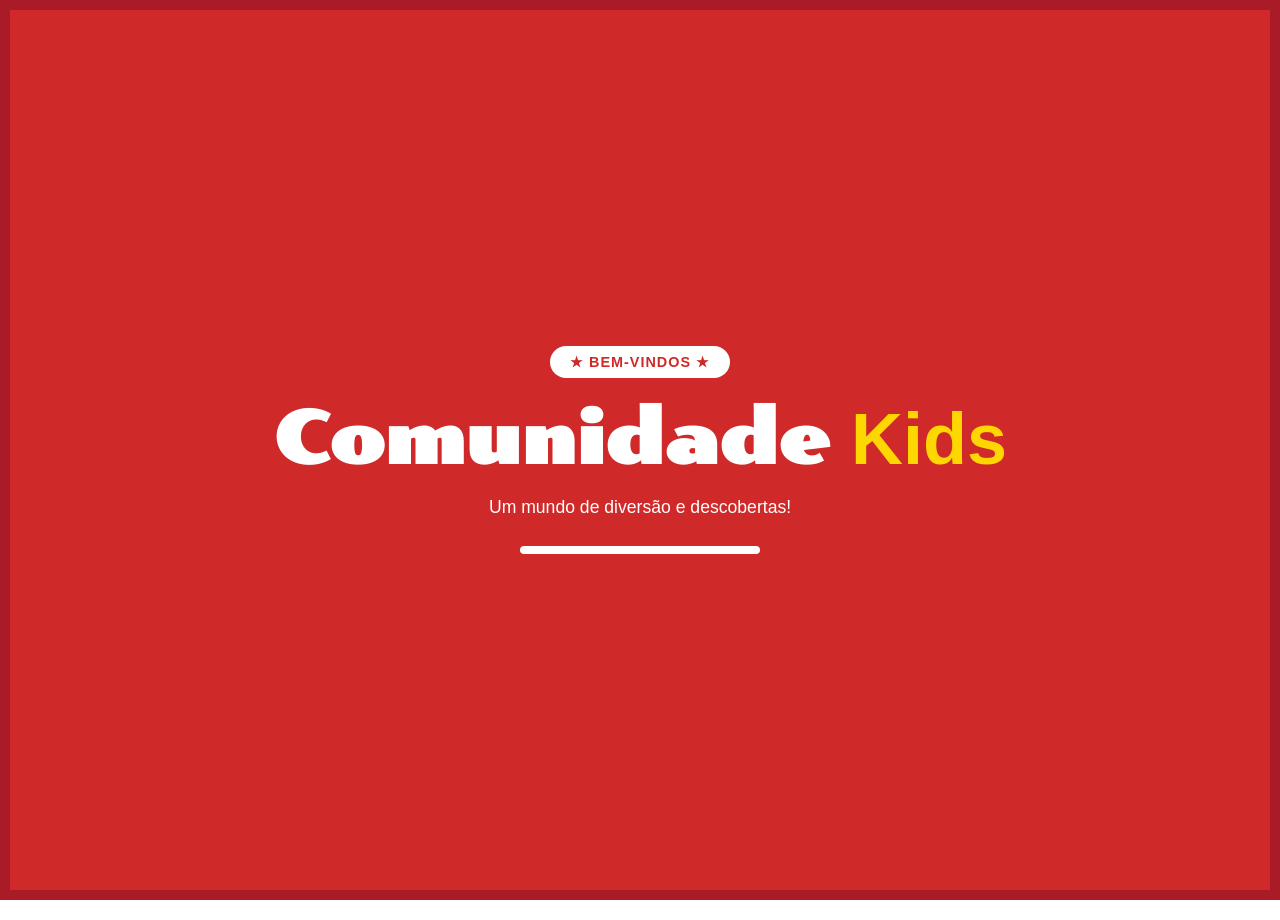
==== HTML/area_das_criancas.html @ 451390a9 "Parte area das crianças" ====
<!DOCTYPE html>
<html lang="pt-br">

<head>
    <meta charset="UTF-8">
    <meta name="viewport" content="width=device-width, initial-scale=1.0">

    <title>Área das Crianças | Toys Lovers</title>

    <link rel="stylesheet" href="../CSS/area_das_criancas.css">
    <link rel="icon" href="IMG/MC-LOVERS-LOGO-ICONE.ico">
    <link rel="preconnect" href="https://fonts.googleapis.com">
    <link rel="preconnect" href="https://fonts.gstatic.com" crossorigin>
    <link href="https://fonts.googleapis.com/css2?family=Poller+One&family=Yeseva+One&display=swap" rel="stylesheet">

</head>

<body>

    <!-- CAPA DE ABERTURA -->

    <section id="capa-abertura" class="capa">

        <div class="capa-conteudo">

            <div class="badge-kids">
                ★ BEM-VINDOS ★
            </div>

            <h1>
                Comunidade <span>Kids</span>
            </h1>

            <p>Um mundo de diversão e descobertas!</p>

            <div class="barra-progresso">
                <div class="progresso-preenchimento"></div>
            </div>

        </div>

    </section>



    <!-- CONTEÚDO PRINCIPAL -->

    <main id="conteudo-principal" class="conteudo-principal principal">

        <!-- CABEÇALHO -->

        <header class="cabecalho-comunidade">

            <h1>Comunidade Kids</h1>

            <p>Explore, jogue e divirta-se!</p>

        </header>


        <!-- ÁREA DOS JOGOS -->

        <section id="area-jogos" class="area-jogos">

            <h2>Escolha seu jogo!</h2>

            <section id="area-jogos" class="area-jogos">

                <div class="decoracao-circulos">
                    <span class="circulo circulo-1"></span>
                    <span class="circulo circulo-2"></span>
                    <span class="circulo circulo-3"></span>
                    <span class="circulo circulo-4"></span>
                    <span class="circulo circulo-5"></span>
                    <span class="circulo circulo-6"></span>
                </div>

                <h2>Escolha seu jogo!</h2>

                <div class="container-jogos">

                    <!-- Seus três cards permanecem aqui -->

                </div>

            </section>

            <div class="container-jogos">

                <!-- JOGO 1 -->

                <article class="card-jogo">

                    <img src="imagens/capa_jogo1.png" alt="Capa do primeiro jogo">

                    <h3>Jogo 1</h3>

                    <p>Prepare-se para uma nova aventura!</p>

                    <a href="jogos/jogo1.html">Jogar agora</a>

                </article>


                <!-- JOGO 2 -->

                <article class="card-jogo">

                    <img src="imagens/capa_jogo2.png" alt="Capa do segundo jogo">

                    <h3>Jogo 2</h3>

                    <p>Teste suas habilidades e divirta-se!</p>

                    <a href="jogos/jogo2.html">Jogar agora</a>

                </article>


                <!-- JOGO 3 -->

                <article class="card-jogo">

                    <img src="imagens/capa_jogo3.png" alt="Capa do terceiro jogo">

                    <h3>Jogo 3</h3>

                    <p>Descubra novos desafios!</p>

                    <a href="jogos/jogo3.html">Jogar agora</a>

                </article>

            </div>

        </section>


        <!-- RANKING DOS JOGADORES -->

        <section id="ranking" class="ranking">

            <h2>🏆 Melhores Jogadores</h2>

            <p>Confira quem está se destacando na Comunidade Kids!</p>

            <div id="lista-ranking" class="lista-ranking">

                <!-- O JavaScript irá inserir os jogadores aqui -->

            </div>

        </section>

    </main>


    <script src="../JAVASCRIPIT/area_das_criancas.js"></script>

</body>

</html>
---- CSS/area_das_criancas.css ----
* {
    margin: 0;
    padding: 0;
    box-sizing: border-box;
}

body {
    font-family: Arial, sans-serif;
    background-color: #ffffff;
    color: #333333;
}



/* CONFIGURAÇÕES GERAIS */

* {
    margin: 0;
    padding: 0;
    box-sizing: border-box;
    font-family: 'Segoe UI', Tahoma, Geneva, Verdana, sans-serif;
}

body {
    background-color: #ffffff;
    color: #333333;
    overflow-x: hidden;
}

h1,
h2,
h3,
h4,
.logo,
.sidebar-header {
  font-family: 'Poller One', cursive;
}

/* CAPA DE ABERTURA */

.capa {
    position: fixed;
    inset: 0;
    background-color: #d02929;
    border: 10px solid #a91b27;
    display: flex;
    align-items: center;
    justify-content: center;
    z-index: 1000;

    transition:
        transform 0.8s cubic-bezier(0.77, 0, 0.175, 1),
        opacity 0.8s ease;
}

.capa.sair {
    transform: translateY(-100%);
    opacity: 0;
    pointer-events: none;
}

.capa-conteudo {
    text-align: center;
    padding: 20px;
    animation: pularEntrada 0.8s ease forwards;
}


/* SELO DE BOAS-VINDAS */

.badge-kids {
    display: inline-block;
    background-color: #ffffff;
    color: #d02929;
    font-weight: bold;
    font-size: 0.9rem;
    padding: 8px 20px;
    border-radius: 999px;
    margin-bottom: 18px;
    letter-spacing: 1px;
}


/* TÍTULO DA CAPA */

.capa-conteudo h1 {
    font-size: clamp(2.5rem, 6vw, 4.5rem);
    color: #ffffff;
    font-weight: 900;
}

.capa-conteudo h1 span {
    color: #FFD700;
}

.capa-conteudo p {
    color: #ffffff;
    font-size: 1.1rem;
    margin-top: 15px;
}


/* BARRA DE PROGRESSO */

.barra-progresso {
    width: 240px;
    height: 8px;
    background-color: #D9A0A0;
    border-radius: 999px;
    margin: 28px auto 0;
    overflow: hidden;
}

.progresso-preenchimento {
    height: 100%;
    width: 0%;
    background-color: #ffffff;
    border-radius: 999px;

    animation: carregarBarra 2.2s ease forwards;
}


/* ANIMAÇÕES DA CAPA */

@keyframes pularEntrada {

    0% {
        opacity: 0;
        transform: scale(0.8);
    }

    70% {
        transform: scale(1.05);
    }

    100% {
        opacity: 1;
        transform: scale(1);
    }

}

@keyframes carregarBarra {

    to {
        width: 100%;
    }

}


/* CONTEÚDO PRINCIPAL */

.conteudo-principal {
    width: 100%;
    min-height: 100vh;
    padding: 40px 6%;
}

.principal {
    opacity: 0;
    transform: translateY(20px);

    transition:
        opacity 0.8s ease 0.3s,
        transform 0.8s ease 0.3s;
}

.principal.visivel {
    opacity: 1;
    transform: translateY(0);
}


/* CABEÇALHO */

.cabecalho-comunidade {
    text-align: center;
    margin-bottom: 45px;
}

.cabecalho-comunidade h1 {
    color: #d02929;
    font-size: 36px;
    margin-bottom: 10px;
}

.cabecalho-comunidade p {
    color: #666666;
    font-size: 17px;
}



/* ÁREA DOS JOGOS */

.area-jogos {
    position: relative;
    overflow: hidden;
    isolation: isolate;
}

/* CAMADA DOS CÍRCULOS */

.decoracao-circulos {
    position: absolute;
    inset: 0;
    z-index: -1;
    pointer-events: none;
}

/* ESTILO GERAL DOS CÍRCULOS */

.circulo {
    position: absolute;
    display: block;
    border-radius: 50%;
    background-color: #8B0000;
    opacity: 0.12;
}

/* CÍRCULOS INDIVIDUAIS */

.circulo-1 {
    width: 100px;
    height: 100px;
    top: 5%;
    left: 3%;
}

.circulo-2 {
    width: 55px;
    height: 55px;
    top: 35%;
    left: 15%;
    background-color: #B22222;
}

.circulo-3 {
    width: 140px;
    height: 140px;
    top: 15%;
    right: 5%;
}

.circulo-4 {
    width: 70px;
    height: 70px;
    bottom: 10%;
    right: 18%;
    background-color: #DC143C;
}

.circulo-5 {
    width: 45px;
    height: 45px;
    bottom: 20%;
    left: 5%;
}

.circulo-6 {
    width: 90px;
    height: 90px;
    top: 55%;
    right: 3%;
    background-color: #B22222;
}

/* CONTEÚDO NA FRENTE DOS CÍRCULOS */

.area-jogos h2,
.container-jogos {
    position: relative;
    z-index: 1;
}


.area-jogos h2 {
    color: #d02929;
    font-size: 28px;
    margin-bottom: 25px;
}

.container-jogos {
    display: grid;
    grid-template-columns: repeat(3, 1fr);
    gap: 25px;
}

.card-jogo {
    background-color: rgb(220, 0, 0);
    border: 2px solid #d02929;
    border-radius: 15px;
    padding: 18px;
    text-align: center;
    box-shadow: 0 4px 12px rgba(0, 0, 0, 0.08);
    transition: transform 0.3s ease;
}

.card-jogo:hover {
    transform: translateY(-7px);
}

.card-jogo img {
    width: 100%;
    height: 190px;
    object-fit: cover;
    border-radius: 10px;
}

.card-jogo h3 {
    color: #d02929;
    font-size: 22px;
    margin: 15px 0 10px;
}

.card-jogo p {
    color: #666666;
    margin-bottom: 20px;
}

.card-jogo a {
    display: inline-block;
    background-color: #d02929;
    color: #ffffff;
    text-decoration: none;
    padding: 12px 25px;
    border-radius: 8px;
    transition: background-color 0.3s ease;
}

.card-jogo a:hover {
    background-color: #a91b27;
}


/* RANKING */

.ranking {
    margin-top: 65px;
    text-align: center;
}

.ranking h2 {
    color: #d02929;
    font-size: 30px;
    margin-bottom: 15px;
}

.ranking > p {
    color: #666666;
    margin-bottom: 25px;
}

.lista-ranking {
    display: flex;
    flex-direction: column;
    gap: 15px;
}

.card-jogador {
    background-color: #ffffff;
    border: 1px solid #d02929;
    border-radius: 12px;
    padding: 20px;
    display: flex;
    justify-content: space-between;
    align-items: center;
    box-shadow: 0 3px 8px rgba(0, 0, 0, 0.06);
}

.card-jogador span {
    color: #d02929;
    font-weight: bold;
}

.card-jogador h3 {
    color: #333333;
}

.card-jogador p {
    color: #d02929;
    font-weight: bold;
    margin: 0;
}


/* RESPONSIVIDADE */

@media (max-width: 768px) {

    .container-jogos {
        grid-template-columns: 1fr;
    }

    .cabecalho-comunidade h1 {
        font-size: 28px;
    }

}

@media (max-width: 600px) {

    .card-jogador {
        flex-direction: column;
        gap: 10px;
    }

    .capa-conteudo p {
        font-size: 0.95rem;
    }

}

/* CONTEÚDO PRINCIPAL */

.conteudo-principal {
    width: 100%;
    min-height: 100vh;
    padding: 40px 6%;
}


/* CABEÇALHO */

.cabecalho-comunidade {
    text-align: center;
    margin-bottom: 45px;
}

.cabecalho-comunidade h1 {
    color: #d02929;
    font-size: 36px;
    margin-bottom: 10px;
}

.cabecalho-comunidade p {
    color: #666666;
    font-size: 17px;
}


/* ÁREA DOS JOGOS */

.area-jogos h2 {
    color: #d02929;
    font-size: 28px;
    margin-bottom: 25px;
}

.container-jogos {
    display: grid;
    grid-template-columns: repeat(3, 1fr);
    gap: 25px;
}

.card-jogo {
    background-color: #ffffff;
    border: 2px solid #d02929;
    border-radius: 15px;
    padding: 18px;
    text-align: center;
    box-shadow: 0 4px 12px rgba(0, 0, 0, 0.08);
    transition: transform 0.3s ease;
}

.card-jogo:hover {
    transform: translateY(-7px);
}

.card-jogo img {
    width: 100%;
    height: 190px;
    object-fit: cover;
    border-radius: 10px;
}

.card-jogo h3 {
    color: #d02929;
    font-size: 22px;
    margin: 15px 0 10px;
}

.card-jogo p {
    color: #666666;
    margin-bottom: 20px;
}

.card-jogo a {
    display: inline-block;
    background-color: #d02929;
    color: #ffffff;
    text-decoration: none;
    padding: 12px 25px;
    border-radius: 8px;
    transition: background-color 0.3s ease;
}

.card-jogo a:hover {
    background-color: #a91b27;
}


/* RANKING */

.ranking {
    margin-top: 65px;
    text-align: center;
}

.ranking h2 {
    color: #d02929;
    font-size: 30px;
    margin-bottom: 15px;
}

.ranking p {
    color: #666666;
    margin-bottom: 25px;
}

.lista-ranking {
    display: flex;
    flex-direction: column;
    gap: 15px;
}


.card-jogador {
    background-color: #ffffff;
    border: 1px solid #d02929;
    border-radius: 12px;
    padding: 20px;
    display: flex;
    justify-content: space-between;
    align-items: center;
    box-shadow: 0 3px 8px rgba(0, 0, 0, 0.06);
}

.card-jogador span {
    color: #d02929;
    font-weight: bold;
}

.card-jogador h3 {
    color: #333333;
}

.card-jogador p {
    color: #d02929;
    font-weight: bold;
    margin: 0;
}


/* ÁREA DOS JOGOS */

.area-jogos {
    position: relative;
    overflow: hidden;
    isolation: isolate;
}

.decoracao-circulos {
    position: absolute;
    inset: 0;
    z-index: -1;
    pointer-events: none;
}

.circulo {
    position: absolute;
    display: block;
    border-radius: 50%;
    background-color: #8B0000;
    opacity: 0.13;

    animation: flutuar 5s ease-in-out infinite;
}

/* POSICIONAMENTO DOS CÍRCULOS */

.circulo-1 {
    width: 100px;
    height: 100px;
    top: 5%;
    left: 3%;
    animation-delay: 0s;
}

.circulo-2 {
    width: 55px;
    height: 55px;
    top: 35%;
    left: 15%;
    background-color: #B22222;
    animation-delay: 1s;
}

.circulo-3 {
    width: 140px;
    height: 140px;
    top: 15%;
    right: 5%;
    animation-delay: 2s;
}

.circulo-4 {
    width: 70px;
    height: 70px;
    bottom: 10%;
    right: 18%;
    background-color: #DC143C;
    animation-delay: 0.5s;
}

.circulo-5 {
    width: 45px;
    height: 45px;
    bottom: 20%;
    left: 5%;
    animation-delay: 1.5s;
}

.circulo-6 {
    width: 90px;
    height: 90px;
    top: 55%;
    right: 3%;
    background-color: #B22222;
    animation-delay: 2.5s;
}


/* ANIMAÇÃO DE FLUTUAÇÃO */

@keyframes flutuar {

    0% {
        transform: translateY(0) scale(1);
    }

    50% {
        transform: translateY(-25px) scale(1.08);
    }

    100% {
        transform: translateY(0) scale(1);
    }

}


/* CONTEÚDO NA FRENTE DOS CÍRCULOS */

.area-jogos h2,
.container-jogos {
    position: relative;
    z-index: 1;
}


@media (max-width: 600px) {

    .card-jogador {
        flex-direction: column;
        gap: 10px;
    }

}


/* RESPONSIVIDADE */

@media (max-width: 768px) {

    .container-jogos {
        grid-template-columns: 1fr;
    }

    .conteudo-capa h1 {
        font-size: 35px;
    }

    .conteudo-capa p {
        font-size: 16px;
    }

    .cabecalho-comunidade h1 {
        font-size: 28px;
    }

}
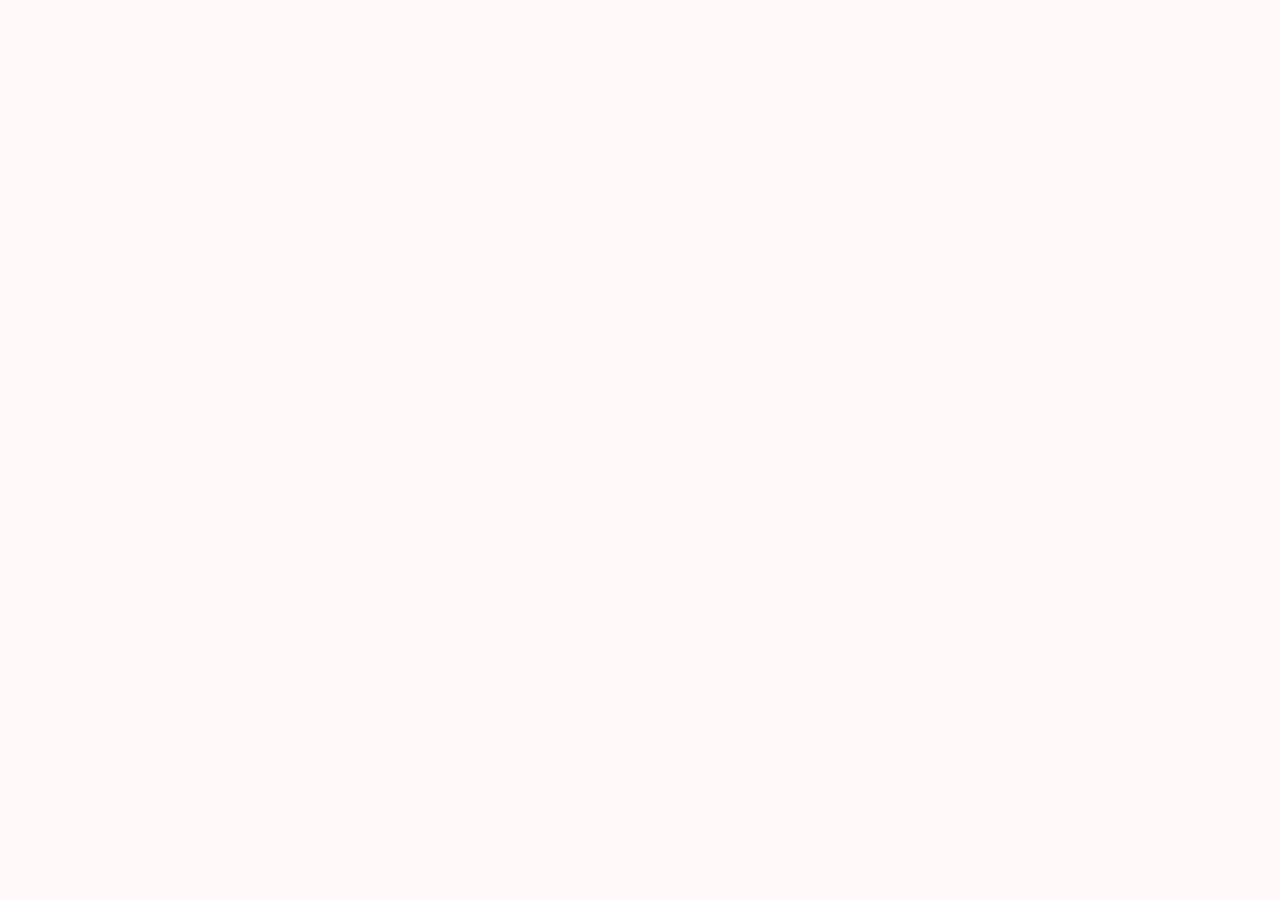
==== commit 23fec226: "conectando, implementando e adaptando a parte da pagina cadastro. ainda falta destaques e sobre nos " ====
--- a/HTML/area_das_criancas.html
+++ b/HTML/area_das_criancas.html
@@ -1,23 +1,24 @@
+
 <!DOCTYPE html>
-<html lang="pt-br">
+<html lang="pt-BR">
 
 <head>
     <meta charset="UTF-8">
     <meta name="viewport" content="width=device-width, initial-scale=1.0">
 
-    <title>Área das Crianças | Toys Lovers</title>
+    <title>Comunidade Kids | Toys Lovers</title>
 
     <link rel="stylesheet" href="../CSS/area_das_criancas.css">
-    <link rel="icon" href="IMG/MC-LOVERS-LOGO-ICONE.ico">
+
     <link rel="preconnect" href="https://fonts.googleapis.com">
     <link rel="preconnect" href="https://fonts.gstatic.com" crossorigin>
+
     <link href="https://fonts.googleapis.com/css2?family=Poller+One&family=Yeseva+One&display=swap" rel="stylesheet">
-
 </head>
 
 <body>
 
-    <!-- CAPA DE ABERTURA -->
+    <!-- 1. TELA DE ABERTURA -->
 
     <section id="capa-abertura" class="capa">
 
@@ -27,9 +28,7 @@
                 ★ BEM-VINDOS ★
             </div>
 
-            <h1>
-                Comunidade <span>Kids</span>
-            </h1>
+            <h1>Comunidade <span>Kids</span></h1>
 
             <p>Um mundo de diversão e descobertas!</p>
 
@@ -42,29 +41,99 @@
     </section>
 
 
-
-    <!-- CONTEÚDO PRINCIPAL -->
-
-    <main id="conteudo-principal" class="conteudo-principal principal">
+    <!-- CONTEÚDO DA COMUNIDADE -->
+
+    <main id="conteudo-principal" class="conteudo-principal">
 
         <!-- CABEÇALHO -->
 
         <header class="cabecalho-comunidade">
 
-            <h1>Comunidade Kids</h1>
-
-            <p>Explore, jogue e divirta-se!</p>
+            <div>
+                <h1>Comunidade Kids</h1>
+                <p>Explore, jogue e divirta-se!</p>
+            </div>
+
+            <div class="acoes-usuario">
+                <span id="nome-conta"></span>
+                <button id="botao-sair" type="button">Sair</button>
+            </div>
 
         </header>
 
 
-        <!-- ÁREA DOS JOGOS -->
-
-        <section id="area-jogos" class="area-jogos">
-
-            <h2>Escolha seu jogo!</h2>
-
-            <section id="area-jogos" class="area-jogos">
+        <!-- 2. ESCOLHA DE NICKNAME E AVATAR -->
+
+        <section id="tela-perfil-kids" class="tela-perfil-kids">
+
+            <div class="perfil-conteudo">
+
+                <span class="subtitulo-kids">SEU ESPAÇO NA COMUNIDADE</span>
+
+                <h2>Como vamos chamar você?</h2>
+
+                <p>
+                    Escolha um nickname e um avatar para representar
+                    você nos jogos e no pódio!
+                </p>
+
+                <label for="nickname">Seu nickname</label>
+
+                <input
+                    type="text"
+                    id="nickname"
+                    maxlength="16"
+                    placeholder="Exemplo: Estrela123"
+                    autocomplete="off"
+                >
+
+                <h3>Escolha seu avatar</h3>
+
+                <div id="selecao-avatares" class="selecao-avatares">
+
+                    <button type="button" class="avatar-opcao selecionado" data-avatar="🦊">🦊</button>
+                    <button type="button" class="avatar-opcao" data-avatar="🐼">🐼</button>
+                    <button type="button" class="avatar-opcao" data-avatar="🐸">🐸</button>
+                    <button type="button" class="avatar-opcao" data-avatar="🐱">🐱</button>
+                    <button type="button" class="avatar-opcao" data-avatar="🐯">🐯</button>
+                    <button type="button" class="avatar-opcao" data-avatar="🐻">🐻</button>
+                    <button type="button" class="avatar-opcao" data-avatar="🐰">🐰</button>
+                    <button type="button" class="avatar-opcao" data-avatar="🐵">🐵</button>
+
+                </div>
+
+                <p id="mensagem-perfil" class="mensagem-perfil"></p>
+
+                <button id="botao-continuar" type="button">
+                    Continuar para os jogos
+                </button>
+
+            </div>
+
+        </section>
+
+
+        <!-- 3. PÁGINA DOS JOGOS -->
+
+        <section id="pagina-jogos" class="pagina-jogos escondido">
+
+            <div class="boas-vindas-jogador">
+
+                <div id="avatar-jogador">🦊</div>
+
+                <div>
+                    <h2>Olá, <span id="nickname-jogador"></span>!</h2>
+                    <p>Escolha uma aventura para começar.</p>
+                </div>
+
+                <button id="botao-editar-perfil" type="button">
+                    Editar perfil
+                </button>
+
+            </div>
+
+
+            <section class="area-jogos">
 
                 <div class="decoracao-circulos">
                     <span class="circulo circulo-1"></span>
@@ -79,84 +148,71 @@
 
                 <div class="container-jogos">
 
-                    <!-- Seus três cards permanecem aqui -->
+                    <article class="card-jogo">
+
+                        <img src="../imagens/capa_jogo1.png" alt="Capa do primeiro jogo">
+
+                        <h3>Jogo 1</h3>
+
+                        <p>Prepare-se para uma nova aventura!</p>
+
+                        <a href="jogos/jogo1.html">Jogar agora</a>
+
+                    </article>
+
+
+                    <article class="card-jogo">
+
+                        <img src="../imagens/capa_jogo2.png" alt="Capa do segundo jogo">
+
+                        <h3>Jogo 2</h3>
+
+                        <p>Teste suas habilidades e divirta-se!</p>
+
+                        <a href="jogos/jogo2.html">Jogar agora</a>
+
+                    </article>
+
+
+                    <article class="card-jogo">
+
+                        <img src="../imagens/capa_jogo3.png" alt="Capa do terceiro jogo">
+
+                        <h3>Jogo 3</h3>
+
+                        <p>Descubra novos desafios!</p>
+
+                        <a href="jogos/jogo3.html">Jogar agora</a>
+
+                    </article>
 
                 </div>
 
             </section>
 
-            <div class="container-jogos">
-
-                <!-- JOGO 1 -->
-
-                <article class="card-jogo">
-
-                    <img src="imagens/capa_jogo1.png" alt="Capa do primeiro jogo">
-
-                    <h3>Jogo 1</h3>
-
-                    <p>Prepare-se para uma nova aventura!</p>
-
-                    <a href="jogos/jogo1.html">Jogar agora</a>
-
-                </article>
-
-
-                <!-- JOGO 2 -->
-
-                <article class="card-jogo">
-
-                    <img src="imagens/capa_jogo2.png" alt="Capa do segundo jogo">
-
-                    <h3>Jogo 2</h3>
-
-                    <p>Teste suas habilidades e divirta-se!</p>
-
-                    <a href="jogos/jogo2.html">Jogar agora</a>
-
-                </article>
-
-
-                <!-- JOGO 3 -->
-
-                <article class="card-jogo">
-
-                    <img src="imagens/capa_jogo3.png" alt="Capa do terceiro jogo">
-
-                    <h3>Jogo 3</h3>
-
-                    <p>Descubra novos desafios!</p>
-
-                    <a href="jogos/jogo3.html">Jogar agora</a>
-
-                </article>
-
-            </div>
+
+            <!-- 4. RANKING COMPARTILHADO -->
+
+            <section id="ranking" class="ranking">
+
+                <h2>🏆 Pódio da Comunidade</h2>
+
+                <p>Veja quem está conquistando mais pontos!</p>
+
+                <div id="lista-ranking" class="lista-ranking">
+
+                    <p>Carregando ranking...</p>
+
+                </div>
+
+            </section>
 
         </section>
 
-
-        <!-- RANKING DOS JOGADORES -->
-
-        <section id="ranking" class="ranking">
-
-            <h2>🏆 Melhores Jogadores</h2>
-
-            <p>Confira quem está se destacando na Comunidade Kids!</p>
-
-            <div id="lista-ranking" class="lista-ranking">
-
-                <!-- O JavaScript irá inserir os jogadores aqui -->
-
-            </div>
-
-        </section>
-
     </main>
 
 
-    <script src="../JAVASCRIPIT/area_das_criancas.js"></script>
+    <script type="module" src="../JAVASCRIPIT/area_das_criancas.js"></script>
 
 </body>
-
-</html>+</html>
--- a/CSS/area_das_criancas.css
+++ b/CSS/area_das_criancas.css
@@ -1,3 +1,7 @@
+
+/* =========================================
+   1. CONFIGURAÇÕES GERAIS
+========================================= */
 
 * {
     margin: 0;
@@ -6,690 +10,876 @@
 }
 
 body {
-    font-family: Arial, sans-serif;
-    background-color: #ffffff;
-    color: #333333;
-}
-
-
-
-/* CONFIGURAÇÕES GERAIS */
-
-* {
-    margin: 0;
-    padding: 0;
-    box-sizing: border-box;
-    font-family: 'Segoe UI', Tahoma, Geneva, Verdana, sans-serif;
-}
-
-body {
-    background-color: #ffffff;
-    color: #333333;
+    font-family: Arial, Helvetica, sans-serif;
+    background: #fffafa;
+    color: #333;
     overflow-x: hidden;
 }
 
-h1,
-h2,
-h3,
-h4,
-.logo,
-.sidebar-header {
-  font-family: 'Poller One', cursive;
-}
-
-/* CAPA DE ABERTURA */
-
-.capa {
+button,
+input {
+    font: inherit;
+}
+
+button {
+    cursor: pointer;
+}
+
+.escondido {
+    display: none !important;
+}
+
+/* =========================================
+   2. CONTEÚDO PRINCIPAL
+========================================= */
+
+.conteudo-principal {
+    width: 100%;
+    min-height: 100vh;
+    padding: 25px 6%;
+    opacity: 0;
+    visibility: hidden;
+    transition: opacity 0.8s ease, visibility 0.8s ease;
+}
+
+.conteudo-principal.visivel {
+    opacity: 1;
+    visibility: visible;
+}
+
+/* =========================================
+   3. CAPA DE ABERTURA
+========================================= */
+
+#capa-abertura {
+    display: none;
     position: fixed;
     inset: 0;
-    background-color: #d02929;
-    border: 10px solid #a91b27;
+    z-index: 9999;
+
+    align-items: center;
+    justify-content: center;
+
+    background: #e52332;
+    color: white;
+
+    text-align: center;
+
+    transition:
+        opacity 0.8s ease,
+        transform 0.8s ease;
+}
+
+.capa-conteudo {
+    width: 90%;
+    max-width: 650px;
+    animation: surgir-capa 1s ease;
+}
+
+@keyframes surgir-capa {
+    from {
+        opacity: 0;
+        transform: scale(0.8);
+    }
+
+    to {
+        opacity: 1;
+        transform: scale(1);
+    }
+}
+
+.badge-kids {
+    display: inline-block;
+    padding: 10px 25px;
+    margin-bottom: 25px;
+
+    background: #ffe16b;
+    color: #c91e2d;
+
+    border-radius: 30px;
+
+    font-size: 13px;
+    font-weight: bold;
+    letter-spacing: 2px;
+}
+
+.capa-conteudo h1 {
+    font-family: "Poller One", cursive;
+    font-size: clamp(35px, 7vw, 65px);
+    margin-bottom: 18px;
+}
+
+.capa-conteudo h1 span {
+    color: #ffe16b;
+}
+
+.capa-conteudo p {
+    font-size: 18px;
+    margin-bottom: 35px;
+}
+
+/* Barra de progresso */
+
+.barra-progresso {
+    width: 80%;
+    max-width: 350px;
+    height: 12px;
+
+    margin: auto;
+
+    background: rgba(255, 255, 255, 0.3);
+    border-radius: 30px;
+    overflow: hidden;
+}
+
+.progresso-preenchimento {
+    width: 0;
+    height: 100%;
+
+    background: #ffe16b;
+    border-radius: 30px;
+}
+
+.progresso-preenchimento.carregando {
+    animation: carregar-barra 2.5s linear forwards;
+}
+
+@keyframes carregar-barra {
+    from { width: 0; }
+    to { width: 100%; }
+}
+
+#capa-abertura.saindo {
+    opacity: 0;
+    transform: translateY(-100%);
+    pointer-events: none;
+}
+
+/* =========================================
+   4. CABEÇALHO
+========================================= */
+
+.cabecalho-comunidade {
+    display: flex;
+    align-items: center;
+    justify-content: space-between;
+    gap: 20px;
+
+    padding: 22px 30px;
+    margin-bottom: 45px;
+
+    background: white;
+    border: 1px solid #f2dddd;
+    border-bottom: 5px solid #e52332;
+
+    border-radius: 18px;
+    box-shadow: 0 5px 20px rgba(0, 0, 0, 0.05);
+}
+
+.cabecalho-comunidade h1 {
+    font-family: "Poller One", cursive;
+    color: #e52332;
+    font-size: 25px;
+    margin-bottom: 7px;
+}
+
+.cabecalho-comunidade p {
+    color: #777;
+    font-size: 14px;
+}
+
+.acoes-usuario {
+    display: flex;
+    align-items: center;
+    gap: 15px;
+}
+
+#nome-conta {
+    color: #555;
+    font-weight: bold;
+}
+
+#botao-sair {
+    padding: 10px 22px;
+
+    background: #e52332;
+    color: white;
+
+    border: none;
+    border-radius: 25px;
+
+    font-weight: bold;
+    transition: 0.3s;
+}
+
+#botao-sair:hover {
+    background: #bd1725;
+    transform: translateY(-2px);
+}
+
+/* =========================================
+   5. TELA DE NICKNAME E AVATAR
+========================================= */
+
+#tela-perfil-kids {
+    display: none;
+    width: 100%;
+    justify-content: center;
+    padding: 20px 0 60px;
+
+    opacity: 0;
+    transform: translateY(35px);
+}
+
+#tela-perfil-kids.ativa {
+    display: flex;
+    animation: entrar-perfil 0.8s ease forwards;
+}
+
+#tela-perfil-kids.saindo {
+    animation: sair-perfil 0.7s ease forwards;
+}
+
+@keyframes entrar-perfil {
+    from {
+        opacity: 0;
+        transform: translateY(35px);
+    }
+
+    to {
+        opacity: 1;
+        transform: translateY(0);
+    }
+}
+
+@keyframes sair-perfil {
+    from {
+        opacity: 1;
+        transform: translateY(0);
+    }
+
+    to {
+        opacity: 0;
+        transform: translateY(-35px);
+    }
+}
+
+.perfil-conteudo {
+    width: 100%;
+    max-width: 650px;
+
+    padding: 45px;
+
+    background: white;
+    border: 1px solid #f1dada;
+    border-radius: 25px;
+
+    text-align: center;
+
+    box-shadow: 0 12px 35px rgba(160, 20, 35, 0.09);
+}
+
+.subtitulo-kids {
+    display: inline-block;
+
+    color: #e52332;
+    background: #fff0f1;
+
+    padding: 9px 18px;
+    border-radius: 30px;
+
+    font-size: 12px;
+    font-weight: bold;
+    letter-spacing: 1.5px;
+}
+
+.perfil-conteudo h2 {
+    margin: 22px 0 12px;
+
+    color: #e52332;
+    font-family: "Yeseva One", cursive;
+    font-size: clamp(24px, 4vw, 34px);
+}
+
+.perfil-conteudo > p {
+    color: #777;
+    line-height: 1.6;
+    margin-bottom: 30px;
+}
+
+.perfil-conteudo label {
+    display: block;
+    text-align: left;
+
+    margin-bottom: 10px;
+
+    font-weight: bold;
+    color: #444;
+}
+
+#nickname {
+    width: 100%;
+    height: 50px;
+
+    padding: 0 17px;
+
+    border: 2px solid #f0d4d6;
+    border-radius: 12px;
+
+    outline: none;
+    transition: 0.3s;
+}
+
+#nickname:focus {
+    border-color: #e52332;
+    box-shadow: 0 0 0 4px rgba(229, 35, 50, 0.08);
+}
+
+.perfil-conteudo h3 {
+    margin: 30px 0 18px;
+    color: #444;
+}
+
+/* =========================================
+   6. SELEÇÃO DE AVATARES
+========================================= */
+
+.selecao-avatares {
+    display: flex;
+    justify-content: center;
+    flex-wrap: wrap;
+    gap: 15px;
+}
+
+.avatar-opcao {
+    width: 65px;
+    height: 65px;
+
+    background: #fff4f4;
+    border: 2px solid #f4dddd;
+    border-radius: 18px;
+
+    font-size: 32px;
+
+    transition: 0.25s;
+}
+
+.avatar-opcao:hover {
+    transform: translateY(-5px) scale(1.05);
+    border-color: #e52332;
+}
+
+.avatar-opcao.selecionado {
+    background: #ffe7e9;
+    border: 3px solid #e52332;
+    box-shadow: 0 5px 15px rgba(229, 35, 50, 0.15);
+    transform: scale(1.08);
+}
+
+.mensagem-perfil {
+    min-height: 22px;
+    margin: 20px 0 10px;
+
+    color: #d51d2d;
+    font-size: 14px;
+    font-weight: bold;
+}
+
+#botao-continuar {
+    width: 100%;
+    min-height: 52px;
+
+    margin-top: 8px;
+
+    background: #e52332;
+    color: white;
+
+    border: none;
+    border-radius: 13px;
+
+    font-weight: bold;
+    font-size: 15px;
+
+    transition: 0.3s;
+}
+
+#botao-continuar:hover {
+    background: #bf1827;
+    transform: translateY(-3px);
+    box-shadow: 0 7px 18px rgba(229, 35, 50, 0.2);
+}
+
+#botao-continuar:disabled {
+    opacity: 0.6;
+    cursor: not-allowed;
+}
+
+/* =========================================
+   7. ÁREA DOS JOGOS
+========================================= */
+
+#pagina-jogos {
+    display: none;
+    width: 100%;
+
+    opacity: 0;
+    transform: translateY(35px);
+}
+
+#pagina-jogos.ativa {
+    display: block;
+    animation: entrar-jogos 0.8s ease forwards;
+}
+
+@keyframes entrar-jogos {
+    from {
+        opacity: 0;
+        transform: translateY(35px);
+    }
+
+    to {
+        opacity: 1;
+        transform: translateY(0);
+    }
+}
+
+/* =========================================
+   8. BOAS-VINDAS DO JOGADOR
+========================================= */
+
+.boas-vindas-jogador {
+    display: flex;
+    align-items: center;
+    gap: 20px;
+
+    padding: 25px 30px;
+    margin-bottom: 40px;
+
+    background: #fff0f1;
+    border-left: 6px solid #e52332;
+    border-radius: 18px;
+}
+
+#avatar-jogador {
     display: flex;
     align-items: center;
     justify-content: center;
-    z-index: 1000;
-
-    transition:
-        transform 0.8s cubic-bezier(0.77, 0, 0.175, 1),
-        opacity 0.8s ease;
-}
-
-.capa.sair {
-    transform: translateY(-100%);
-    opacity: 0;
-    pointer-events: none;
-}
-
-.capa-conteudo {
-    text-align: center;
-    padding: 20px;
-    animation: pularEntrada 0.8s ease forwards;
-}
-
-
-/* SELO DE BOAS-VINDAS */
-
-.badge-kids {
-    display: inline-block;
-    background-color: #ffffff;
-    color: #d02929;
-    font-weight: bold;
-    font-size: 0.9rem;
-    padding: 8px 20px;
-    border-radius: 999px;
-    margin-bottom: 18px;
-    letter-spacing: 1px;
-}
-
-
-/* TÍTULO DA CAPA */
-
-.capa-conteudo h1 {
-    font-size: clamp(2.5rem, 6vw, 4.5rem);
-    color: #ffffff;
-    font-weight: 900;
-}
-
-.capa-conteudo h1 span {
-    color: #FFD700;
-}
-
-.capa-conteudo p {
-    color: #ffffff;
-    font-size: 1.1rem;
-    margin-top: 15px;
-}
-
-
-/* BARRA DE PROGRESSO */
-
-.barra-progresso {
-    width: 240px;
-    height: 8px;
-    background-color: #D9A0A0;
-    border-radius: 999px;
-    margin: 28px auto 0;
-    overflow: hidden;
-}
-
-.progresso-preenchimento {
-    height: 100%;
-    width: 0%;
-    background-color: #ffffff;
-    border-radius: 999px;
-
-    animation: carregarBarra 2.2s ease forwards;
-}
-
-
-/* ANIMAÇÕES DA CAPA */
-
-@keyframes pularEntrada {
-
-    0% {
-        opacity: 0;
-        transform: scale(0.8);
-    }
-
-    70% {
-        transform: scale(1.05);
-    }
-
-    100% {
-        opacity: 1;
-        transform: scale(1);
-    }
-
-}
-
-@keyframes carregarBarra {
-
-    to {
-        width: 100%;
-    }
-
-}
-
-
-/* CONTEÚDO PRINCIPAL */
-
-.conteudo-principal {
-    width: 100%;
-    min-height: 100vh;
-    padding: 40px 6%;
-}
-
-.principal {
-    opacity: 0;
-    transform: translateY(20px);
-
-    transition:
-        opacity 0.8s ease 0.3s,
-        transform 0.8s ease 0.3s;
-}
-
-.principal.visivel {
-    opacity: 1;
-    transform: translateY(0);
-}
-
-
-/* CABEÇALHO */
-
-.cabecalho-comunidade {
-    text-align: center;
-    margin-bottom: 45px;
-}
-
-.cabecalho-comunidade h1 {
-    color: #d02929;
-    font-size: 36px;
-    margin-bottom: 10px;
-}
-
-.cabecalho-comunidade p {
-    color: #666666;
-    font-size: 17px;
-}
-
-
-
-/* ÁREA DOS JOGOS */
+
+    width: 75px;
+    height: 75px;
+    flex-shrink: 0;
+
+    background: white;
+    border: 3px solid #e52332;
+    border-radius: 50%;
+
+    font-size: 42px;
+}
+
+.boas-vindas-jogador h2 {
+    color: #e52332;
+    font-size: 23px;
+    margin-bottom: 6px;
+}
+
+.boas-vindas-jogador p {
+    color: #777;
+}
+
+#botao-editar-perfil {
+    margin-left: auto;
+
+    padding: 11px 18px;
+
+    background: white;
+    color: #e52332;
+
+    border: 2px solid #e52332;
+    border-radius: 25px;
+
+    font-weight: bold;
+    transition: 0.3s;
+}
+
+#botao-editar-perfil:hover {
+    background: #e52332;
+    color: white;
+}
+
+/* =========================================
+   9. SEÇÃO DE JOGOS
+========================================= */
 
 .area-jogos {
     position: relative;
+    isolation: isolate;
     overflow: hidden;
-    isolation: isolate;
-}
-
-/* CAMADA DOS CÍRCULOS */
+
+    padding: 45px 30px;
+    margin-bottom: 55px;
+
+    background: #fff;
+    border: 1px solid #f3dddd;
+    border-radius: 25px;
+
+    box-shadow: 0 8px 25px rgba(0, 0, 0, 0.04);
+}
+
+.area-jogos > h2 {
+    position: relative;
+    z-index: 2;
+
+    margin-bottom: 35px;
+
+    text-align: center;
+    color: #e52332;
+
+    font-family: "Yeseva One", cursive;
+    font-size: clamp(25px, 4vw, 35px);
+}
+
+.container-jogos {
+    position: relative;
+    z-index: 2;
+
+    display: grid;
+    grid-template-columns: repeat(3, minmax(0, 1fr));
+    gap: 25px;
+}
+
+/* =========================================
+   10. CARTÕES DOS JOGOS
+========================================= */
+
+.card-jogo {
+    padding: 18px;
+
+    background: white;
+    border: 1px solid #f0dada;
+    border-radius: 20px;
+
+    text-align: center;
+
+    box-shadow: 0 5px 18px rgba(0, 0, 0, 0.05);
+
+    transition: transform 0.3s, box-shadow 0.3s;
+}
+
+.card-jogo:hover {
+    transform: translateY(-8px);
+    box-shadow: 0 12px 25px rgba(229, 35, 50, 0.13);
+}
+
+.card-jogo img {
+    display: block;
+
+    width: 100%;
+    height: 190px;
+
+    object-fit: cover;
+
+    border-radius: 14px;
+    background: #fff0f1;
+}
+
+.card-jogo h3 {
+    margin: 20px 0 10px;
+
+    color: #e52332;
+    font-size: 21px;
+}
+
+.card-jogo p {
+    min-height: 42px;
+
+    margin-bottom: 20px;
+
+    color: #777;
+    font-size: 14px;
+    line-height: 1.5;
+}
+
+.card-jogo a {
+    display: inline-block;
+
+    padding: 12px 25px;
+
+    background: #e52332;
+    color: white;
+
+    border-radius: 25px;
+    text-decoration: none;
+    font-weight: bold;
+
+    transition: 0.3s;
+}
+
+.card-jogo a:hover {
+    background: #bd1725;
+    transform: scale(1.04);
+}
+
+/* =========================================
+   11. CÍRCULOS DECORATIVOS ANIMADOS
+========================================= */
 
 .decoracao-circulos {
     position: absolute;
     inset: 0;
-    z-index: -1;
+    z-index: 1;
+
+    overflow: hidden;
     pointer-events: none;
 }
-
-/* ESTILO GERAL DOS CÍRCULOS */
 
 .circulo {
     position: absolute;
     display: block;
+
+    border: 3px solid rgba(229, 35, 50, 0.12);
     border-radius: 50%;
-    background-color: #8B0000;
-    opacity: 0.12;
-}
-
-/* CÍRCULOS INDIVIDUAIS */
+
+    animation: flutuar-circulo 7s ease-in-out infinite;
+}
 
 .circulo-1 {
-    width: 100px;
-    height: 100px;
-    top: 5%;
-    left: 3%;
+    width: 90px;
+    height: 90px;
+    top: 8%;
+    left: 5%;
 }
 
 .circulo-2 {
+    width: 45px;
+    height: 45px;
+    top: 25%;
+    right: 8%;
+    animation-delay: 1s;
+}
+
+.circulo-3 {
+    width: 65px;
+    height: 65px;
+    bottom: 8%;
+    left: 15%;
+    animation-delay: 2s;
+}
+
+.circulo-4 {
+    width: 110px;
+    height: 110px;
+    bottom: 5%;
+    right: 10%;
+    animation-delay: 1.5s;
+}
+
+.circulo-5 {
+    width: 35px;
+    height: 35px;
+    top: 55%;
+    left: 48%;
+    animation-delay: 3s;
+}
+
+.circulo-6 {
     width: 55px;
     height: 55px;
-    top: 35%;
-    left: 15%;
-    background-color: #B22222;
-}
-
-.circulo-3 {
-    width: 140px;
-    height: 140px;
-    top: 15%;
-    right: 5%;
-}
-
-.circulo-4 {
-    width: 70px;
-    height: 70px;
-    bottom: 10%;
-    right: 18%;
-    background-color: #DC143C;
-}
-
-.circulo-5 {
-    width: 45px;
-    height: 45px;
-    bottom: 20%;
-    left: 5%;
-}
-
-.circulo-6 {
-    width: 90px;
-    height: 90px;
-    top: 55%;
-    right: 3%;
-    background-color: #B22222;
-}
-
-/* CONTEÚDO NA FRENTE DOS CÍRCULOS */
-
-.area-jogos h2,
-.container-jogos {
-    position: relative;
-    z-index: 1;
-}
-
-
-.area-jogos h2 {
-    color: #d02929;
-    font-size: 28px;
-    margin-bottom: 25px;
-}
-
-.container-jogos {
+    top: 5%;
+    right: 35%;
+    animation-delay: 2.5s;
+}
+
+@keyframes flutuar-circulo {
+    0%, 100% {
+        transform: translateY(0) rotate(0deg);
+    }
+
+    50% {
+        transform: translateY(-22px) rotate(35deg);
+    }
+}
+
+/* =========================================
+   12. PÓDIO DA COMUNIDADE
+========================================= */
+
+.ranking {
+    padding: 40px 30px;
+    margin-bottom: 40px;
+
+    background: white;
+    border: 1px solid #f0dada;
+    border-radius: 25px;
+
+    box-shadow: 0 8px 25px rgba(0, 0, 0, 0.04);
+}
+
+.ranking > h2 {
+    color: #e52332;
+    text-align: center;
+
+    font-family: "Yeseva One", cursive;
+    font-size: clamp(24px, 4vw, 32px);
+
+    margin-bottom: 12px;
+}
+
+.ranking > p {
+    color: #777;
+    text-align: center;
+    margin-bottom: 30px;
+}
+
+.lista-ranking {
     display: grid;
-    grid-template-columns: repeat(3, 1fr);
-    gap: 25px;
-}
-
-.card-jogo {
-    background-color: rgb(220, 0, 0);
-    border: 2px solid #d02929;
-    border-radius: 15px;
-    padding: 18px;
-    text-align: center;
-    box-shadow: 0 4px 12px rgba(0, 0, 0, 0.08);
-    transition: transform 0.3s ease;
-}
-
-.card-jogo:hover {
-    transform: translateY(-7px);
-}
-
-.card-jogo img {
-    width: 100%;
-    height: 190px;
-    object-fit: cover;
-    border-radius: 10px;
-}
-
-.card-jogo h3 {
-    color: #d02929;
-    font-size: 22px;
-    margin: 15px 0 10px;
-}
-
-.card-jogo p {
-    color: #666666;
-    margin-bottom: 20px;
-}
-
-.card-jogo a {
-    display: inline-block;
-    background-color: #d02929;
-    color: #ffffff;
-    text-decoration: none;
-    padding: 12px 25px;
-    border-radius: 8px;
-    transition: background-color 0.3s ease;
-}
-
-.card-jogo a:hover {
-    background-color: #a91b27;
-}
-
-
-/* RANKING */
-
-.ranking {
-    margin-top: 65px;
-    text-align: center;
-}
-
-.ranking h2 {
-    color: #d02929;
-    font-size: 30px;
-    margin-bottom: 15px;
-}
-
-.ranking > p {
-    color: #666666;
-    margin-bottom: 25px;
-}
-
-.lista-ranking {
+    grid-template-columns: repeat(auto-fit, minmax(180px, 1fr));
+    gap: 18px;
+}
+
+.card-jogador {
     display: flex;
     flex-direction: column;
-    gap: 15px;
-}
-
-.card-jogador {
-    background-color: #ffffff;
-    border: 1px solid #d02929;
-    border-radius: 12px;
-    padding: 20px;
+    align-items: center;
+    justify-content: center;
+
+    padding: 25px 15px;
+
+    background: #fff5f5;
+    border: 1px solid #f2dddd;
+    border-radius: 18px;
+
+    text-align: center;
+    transition: 0.3s;
+}
+
+.card-jogador:hover {
+    transform: translateY(-5px);
+    border-color: #e52332;
+}
+
+.card-jogador:first-child {
+    background: #fff5d9;
+    border: 2px solid #edc84f;
+}
+
+.card-jogador:nth-child(2) {
+    background: #f5f5f5;
+}
+
+.card-jogador:nth-child(3) {
+    background: #fff0e7;
+}
+
+.card-jogador > span {
+    color: #e52332;
+    font-size: 14px;
+    font-weight: bold;
+}
+
+.avatar-ranking {
     display: flex;
-    justify-content: space-between;
     align-items: center;
-    box-shadow: 0 3px 8px rgba(0, 0, 0, 0.06);
-}
-
-.card-jogador span {
-    color: #d02929;
-    font-weight: bold;
+    justify-content: center;
+
+    width: 65px;
+    height: 65px;
+
+    margin: 15px 0;
+
+    background: white;
+    border: 2px solid #f0dada;
+    border-radius: 50%;
+
+    font-size: 35px;
 }
 
 .card-jogador h3 {
-    color: #333333;
+    color: #333;
+    margin-bottom: 8px;
+    overflow-wrap: anywhere;
 }
 
 .card-jogador p {
-    color: #d02929;
-    font-weight: bold;
-    margin: 0;
-}
-
-
-/* RESPONSIVIDADE */
-
-@media (max-width: 768px) {
+    color: #e52332;
+    font-size: 14px;
+    font-weight: bold;
+}
+
+/* =========================================
+   13. RESPONSIVIDADE
+========================================= */
+
+@media (max-width: 900px) {
+
+    .container-jogos {
+        grid-template-columns: repeat(2, minmax(0, 1fr));
+    }
+
+}
+
+@media (max-width: 600px) {
+
+    .conteudo-principal {
+        padding: 15px 4%;
+    }
+
+    .cabecalho-comunidade {
+        flex-direction: column;
+        align-items: flex-start;
+        padding: 20px;
+        margin-bottom: 25px;
+    }
+
+    .acoes-usuario {
+        width: 100%;
+        justify-content: space-between;
+    }
+
+    .cabecalho-comunidade h1 {
+        font-size: 21px;
+    }
+
+    .perfil-conteudo {
+        padding: 28px 20px;
+    }
+
+    .selecao-avatares {
+        gap: 10px;
+    }
+
+    .avatar-opcao {
+        width: 55px;
+        height: 55px;
+        font-size: 27px;
+    }
 
     .container-jogos {
         grid-template-columns: 1fr;
     }
 
-    .cabecalho-comunidade h1 {
-        font-size: 28px;
-    }
-
-}
-
-@media (max-width: 600px) {
-
-    .card-jogador {
-        flex-direction: column;
-        gap: 10px;
-    }
-
-    .capa-conteudo p {
-        font-size: 0.95rem;
-    }
-
-}
-
-/* CONTEÚDO PRINCIPAL */
-
-.conteudo-principal {
-    width: 100%;
-    min-height: 100vh;
-    padding: 40px 6%;
-}
-
-
-/* CABEÇALHO */
-
-.cabecalho-comunidade {
-    text-align: center;
-    margin-bottom: 45px;
-}
-
-.cabecalho-comunidade h1 {
-    color: #d02929;
-    font-size: 36px;
-    margin-bottom: 10px;
-}
-
-.cabecalho-comunidade p {
-    color: #666666;
-    font-size: 17px;
-}
-
-
-/* ÁREA DOS JOGOS */
-
-.area-jogos h2 {
-    color: #d02929;
-    font-size: 28px;
-    margin-bottom: 25px;
-}
-
-.container-jogos {
-    display: grid;
-    grid-template-columns: repeat(3, 1fr);
-    gap: 25px;
-}
-
-.card-jogo {
-    background-color: #ffffff;
-    border: 2px solid #d02929;
-    border-radius: 15px;
-    padding: 18px;
-    text-align: center;
-    box-shadow: 0 4px 12px rgba(0, 0, 0, 0.08);
-    transition: transform 0.3s ease;
-}
-
-.card-jogo:hover {
-    transform: translateY(-7px);
-}
-
-.card-jogo img {
-    width: 100%;
-    height: 190px;
-    object-fit: cover;
-    border-radius: 10px;
-}
-
-.card-jogo h3 {
-    color: #d02929;
-    font-size: 22px;
-    margin: 15px 0 10px;
-}
-
-.card-jogo p {
-    color: #666666;
-    margin-bottom: 20px;
-}
-
-.card-jogo a {
-    display: inline-block;
-    background-color: #d02929;
-    color: #ffffff;
-    text-decoration: none;
-    padding: 12px 25px;
-    border-radius: 8px;
-    transition: background-color 0.3s ease;
-}
-
-.card-jogo a:hover {
-    background-color: #a91b27;
-}
-
-
-/* RANKING */
-
-.ranking {
-    margin-top: 65px;
-    text-align: center;
-}
-
-.ranking h2 {
-    color: #d02929;
-    font-size: 30px;
-    margin-bottom: 15px;
-}
-
-.ranking p {
-    color: #666666;
-    margin-bottom: 25px;
-}
-
-.lista-ranking {
-    display: flex;
-    flex-direction: column;
-    gap: 15px;
-}
-
-
-.card-jogador {
-    background-color: #ffffff;
-    border: 1px solid #d02929;
-    border-radius: 12px;
-    padding: 20px;
-    display: flex;
-    justify-content: space-between;
-    align-items: center;
-    box-shadow: 0 3px 8px rgba(0, 0, 0, 0.06);
-}
-
-.card-jogador span {
-    color: #d02929;
-    font-weight: bold;
-}
-
-.card-jogador h3 {
-    color: #333333;
-}
-
-.card-jogador p {
-    color: #d02929;
-    font-weight: bold;
-    margin: 0;
-}
-
-
-/* ÁREA DOS JOGOS */
-
-.area-jogos {
-    position: relative;
-    overflow: hidden;
-    isolation: isolate;
-}
-
-.decoracao-circulos {
-    position: absolute;
-    inset: 0;
-    z-index: -1;
-    pointer-events: none;
-}
-
-.circulo {
-    position: absolute;
-    display: block;
-    border-radius: 50%;
-    background-color: #8B0000;
-    opacity: 0.13;
-
-    animation: flutuar 5s ease-in-out infinite;
-}
-
-/* POSICIONAMENTO DOS CÍRCULOS */
-
-.circulo-1 {
-    width: 100px;
-    height: 100px;
-    top: 5%;
-    left: 3%;
-    animation-delay: 0s;
-}
-
-.circulo-2 {
-    width: 55px;
-    height: 55px;
-    top: 35%;
-    left: 15%;
-    background-color: #B22222;
-    animation-delay: 1s;
-}
-
-.circulo-3 {
-    width: 140px;
-    height: 140px;
-    top: 15%;
-    right: 5%;
-    animation-delay: 2s;
-}
-
-.circulo-4 {
-    width: 70px;
-    height: 70px;
-    bottom: 10%;
-    right: 18%;
-    background-color: #DC143C;
-    animation-delay: 0.5s;
-}
-
-.circulo-5 {
-    width: 45px;
-    height: 45px;
-    bottom: 20%;
-    left: 5%;
-    animation-delay: 1.5s;
-}
-
-.circulo-6 {
-    width: 90px;
-    height: 90px;
-    top: 55%;
-    right: 3%;
-    background-color: #B22222;
-    animation-delay: 2.5s;
-}
-
-
-/* ANIMAÇÃO DE FLUTUAÇÃO */
-
-@keyframes flutuar {
-
-    0% {
-        transform: translateY(0) scale(1);
-    }
-
-    50% {
-        transform: translateY(-25px) scale(1.08);
-    }
-
-    100% {
-        transform: translateY(0) scale(1);
-    }
-
-}
-
-
-/* CONTEÚDO NA FRENTE DOS CÍRCULOS */
-
-.area-jogos h2,
-.container-jogos {
-    position: relative;
-    z-index: 1;
-}
-
-
-@media (max-width: 600px) {
-
-    .card-jogador {
-        flex-direction: column;
-        gap: 10px;
-    }
-
-}
-
-
-/* RESPONSIVIDADE */
-
-@media (max-width: 768px) {
-
-    .container-jogos {
+    .area-jogos {
+        padding: 30px 18px;
+    }
+
+    .card-jogo img {
+        height: 210px;
+    }
+
+    .boas-vindas-jogador {
+        flex-wrap: wrap;
+        padding: 20px;
+    }
+
+    #botao-editar-perfil {
+        margin-left: 0;
+    }
+
+    .ranking {
+        padding: 30px 18px;
+    }
+
+    .lista-ranking {
         grid-template-columns: 1fr;
     }
 
-    .conteudo-capa h1 {
-        font-size: 35px;
-    }
-
-    .conteudo-capa p {
-        font-size: 16px;
-    }
-
-    .cabecalho-comunidade h1 {
-        font-size: 28px;
-    }
-
-}
+}
